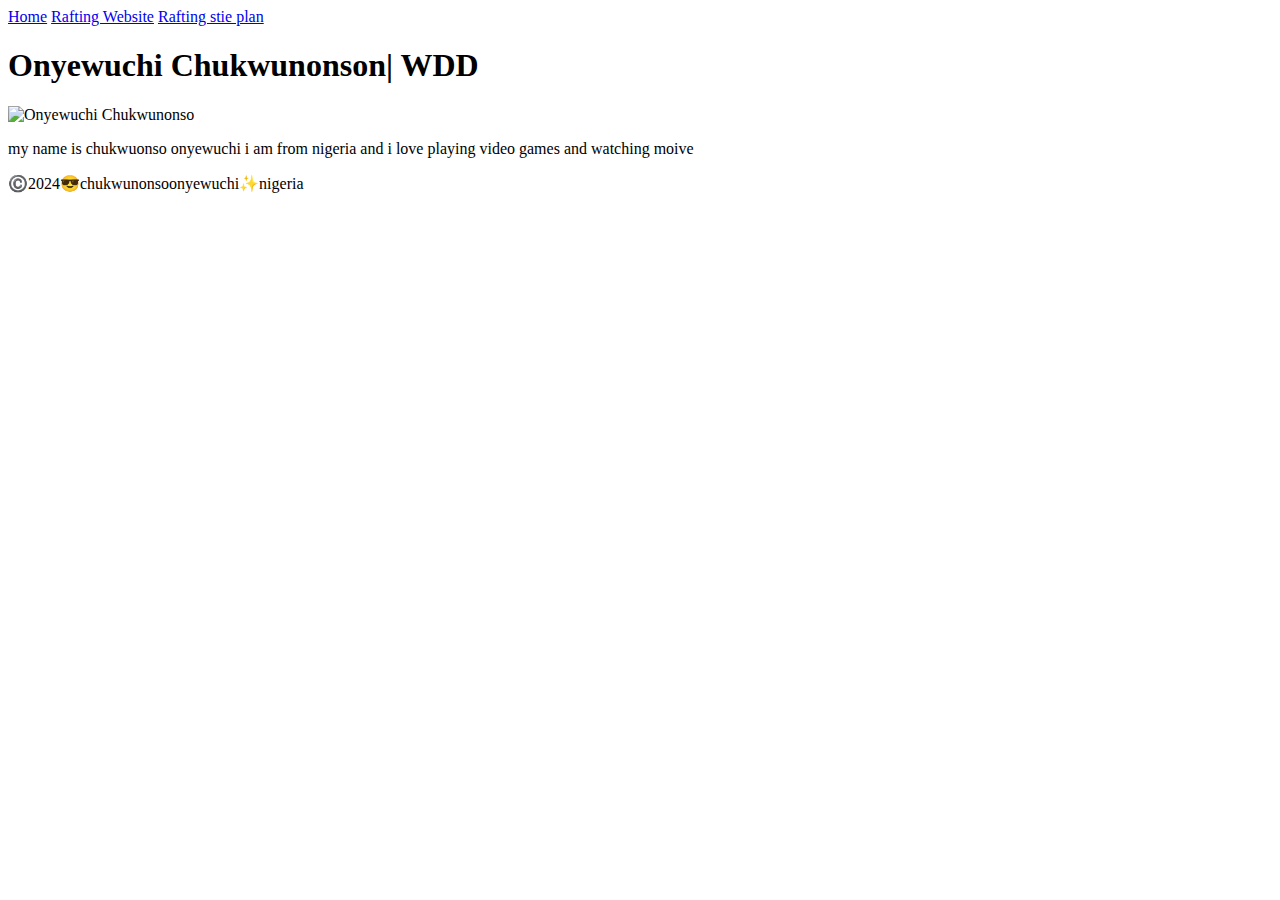
==== index.html @ 9258998a ""Updated profile image from JPEG to PNG and removed original JPEG file"" ====
<!DOCTYPE html>
<html lang="en-us">
    <head>
        <meta charset="utf-8">
        <meta name="viewport" content="width=device-width,initial-scale=1.0">
        <title>Onyewuchi Chukwunonso | WDD 130</title>
    </head>
    <body> 
        <header>
        <nav>
            <a href="#">Home</a>
            <a href="wwr/">Rafting Website</a>  
            <a href="wwr/ste-plan-rafting.html">Rafting stie plan</a>
        </nav>
        </header>
        <main>
            <h1> Onyewuchi Chukwunonson| WDD</h1>
            <img src="images/profile.jpg"alt="Onyewuchi Chukwunonso"width=200>
            <p>my name is chukwuonso onyewuchi i am from nigeria and i love playing video games and watching moive </p>

        </main>
        <footer>
            <P> ©️2024😎chukwunonsoonyewuchi✨nigeria</P>
        </footer>
    </body>
</html>
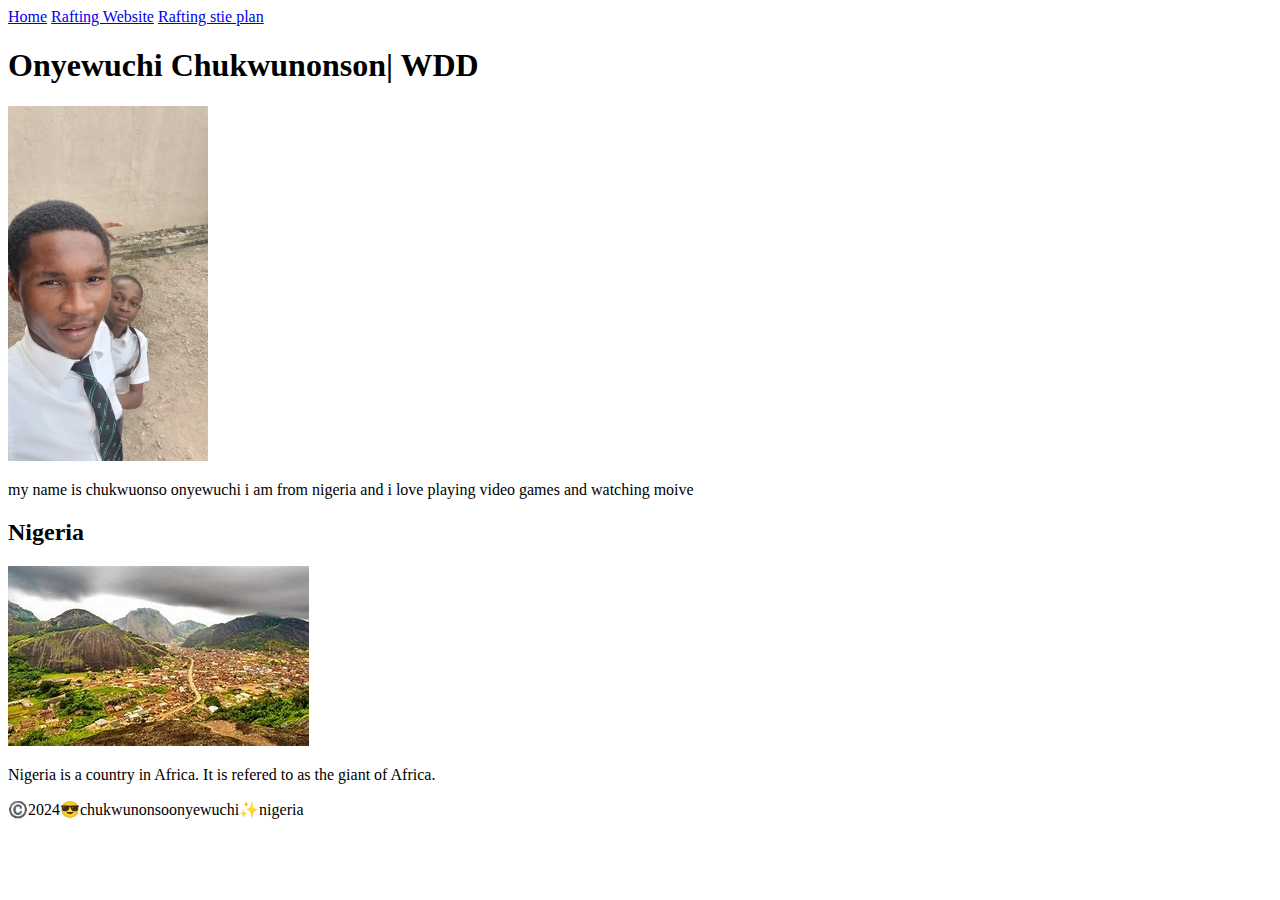
==== commit d11ec610: "chukwunonso wdd130" ====
--- a/index.html
+++ b/index.html
@@ -4,6 +4,10 @@
         <meta charset="utf-8">
         <meta name="viewport" content="width=device-width,initial-scale=1.0">
         <title>Onyewuchi Chukwunonso | WDD 130</title>
+        <meta name="description" content="Onyewuchi chukwunonso, WDD 130, For Assignment.">
+        <meta name="author" content="Onyewuchi chukwunonso">
+
+        <link rel="stylesheet" href="styles/styles.css">
     </head>
     <body> 
         <header>
@@ -19,6 +23,11 @@
             <p>my name is chukwuonso onyewuchi i am from nigeria and i love playing video games and watching moive </p>
 
         </main>
+        <aside>
+            <h2>Nigeria</h2>
+            <img src="images/nigeria.jpg" alt="Nigeria Landscape">
+            <p>Nigeria is a country in Africa. It is refered to as the giant of Africa.</p>
+        </aside>
         <footer>
             <P> ©️2024😎chukwunonsoonyewuchi✨nigeria</P>
         </footer>
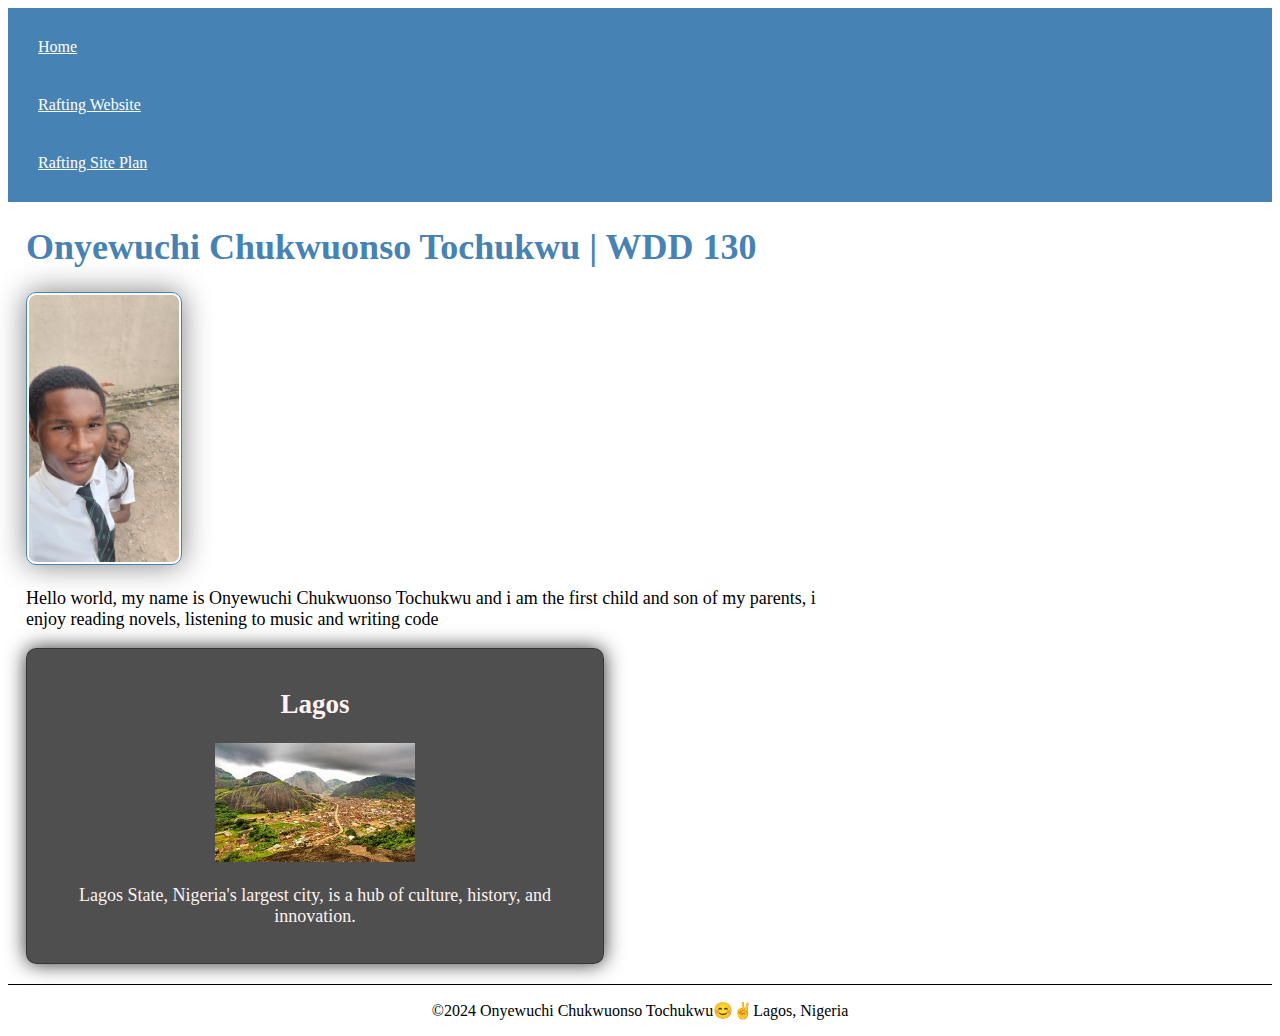
==== commit 6577ccaf: "i chang the html" ====
--- a/index.html
+++ b/index.html
@@ -1,35 +1,35 @@
 <!DOCTYPE html>
-<html lang="en-us">
-    <head>
-        <meta charset="utf-8">
-        <meta name="viewport" content="width=device-width,initial-scale=1.0">
-        <title>Onyewuchi Chukwunonso | WDD 130</title>
-        <meta name="description" content="Onyewuchi chukwunonso, WDD 130, For Assignment.">
-        <meta name="author" content="Onyewuchi chukwunonso">
-
-        <link rel="stylesheet" href="styles/styles.css">
-    </head>
-    <body> 
-        <header>
+<html lang="en-US">
+<head>
+    <meta charset="UTF-8">
+    <meta name="viewport" content="width=device-width, initial-scale=1.0">
+    <meta name="description" content="Onyewuchi Chukwuonso Tochukwu BYU Course project WDD 130">
+    <meta name="author" content="Onyewuchi Chukwuonso Tochukwu">
+    <title>Onyewuchi Chukwuonso Tochukwu | WDD 130</title>
+    <link rel="stylesheet" href="style.css">
+</head>
+<body>
+    <header>
         <nav>
             <a href="#">Home</a>
-            <a href="wwr/">Rafting Website</a>  
-            <a href="wwr/ste-plan-rafting.html">Rafting stie plan</a>
+            <a href="wwr/">Rafting Website</a>
+            <a href="wwr/site-plan-rafting.html">Rafting Site Plan</a>
         </nav>
-        </header>
-        <main>
-            <h1> Onyewuchi Chukwunonson| WDD</h1>
-            <img src="images/profile.jpg"alt="Onyewuchi Chukwunonso"width=200>
-            <p>my name is chukwuonso onyewuchi i am from nigeria and i love playing video games and watching moive </p>
+    </header>
 
-        </main>
-        <aside>
-            <h2>Nigeria</h2>
-            <img src="images/nigeria.jpg" alt="Nigeria Landscape">
-            <p>Nigeria is a country in Africa. It is refered to as the giant of Africa.</p>
-        </aside>
-        <footer>
-            <P> ©️2024😎chukwunonsoonyewuchi✨nigeria</P>
-        </footer>
-    </body>
-</html>  
+    <main>
+        <h1>Onyewuchi Chukwuonso Tochukwu | WDD 130</h1>
+        <img src="images/profile.jpg" alt="picture of chukwunonso" width="200">
+        <p>Hello world, my name is Onyewuchi Chukwuonso Tochukwu and i am the first child and son of my parents, i enjoy reading novels, listening to music and writing code </p>
+    </main>
+
+    <aside>
+        <h2>Lagos</h2>
+        <img src="images/nigeria.jpg" alt="view of lagos state">
+        <p>Lagos State, Nigeria's largest city, is a hub of culture, history, and innovation.</p>
+    </aside>
+    <footer>
+        <p>&copy;2024 Onyewuchi Chukwuonso Tochukwu😊✌Lagos, Nigeria</p>
+    </footer>
+</body>
+</html>--- a/style.css
+++ b/style.css
@@ -0,0 +1,54 @@
+nav{
+    background-color: steelblue;
+    padding: 10px;
+}
+
+main{
+    max-width: 800px;
+    margin: 1em;
+    font-size: 18px;
+}
+nav a{
+    color: white;
+    display: block;
+    padding: 20px;
+}
+
+h1{
+    color: steelblue;
+}
+
+main img{
+    width: 150px;
+    height: auto;
+    border: 1px solid steelblue;
+    padding: 2px;
+    border-radius: 10px;
+    box-shadow: 0 0 30px gray;
+}
+p{
+    padding: 0;
+}
+
+aside{
+    width: 30em;
+    margin: 1em;
+    border: 1px solid rgba(0, 0, 0 ,0.3);
+    padding: 1em;
+    text-align: center;
+    background-color: #222222cb;
+    color: #fff2f2;
+    font-size: 18px;
+    border-radius: 10px;
+    box-shadow: 0 0 20px 0 #2e2e2e;
+}
+aside img{
+    width: 200px;
+    height: auto;
+}
+
+footer{
+    margin-top: 20px;
+    border-top: 1px solid #000000;
+    text-align: center;
+}